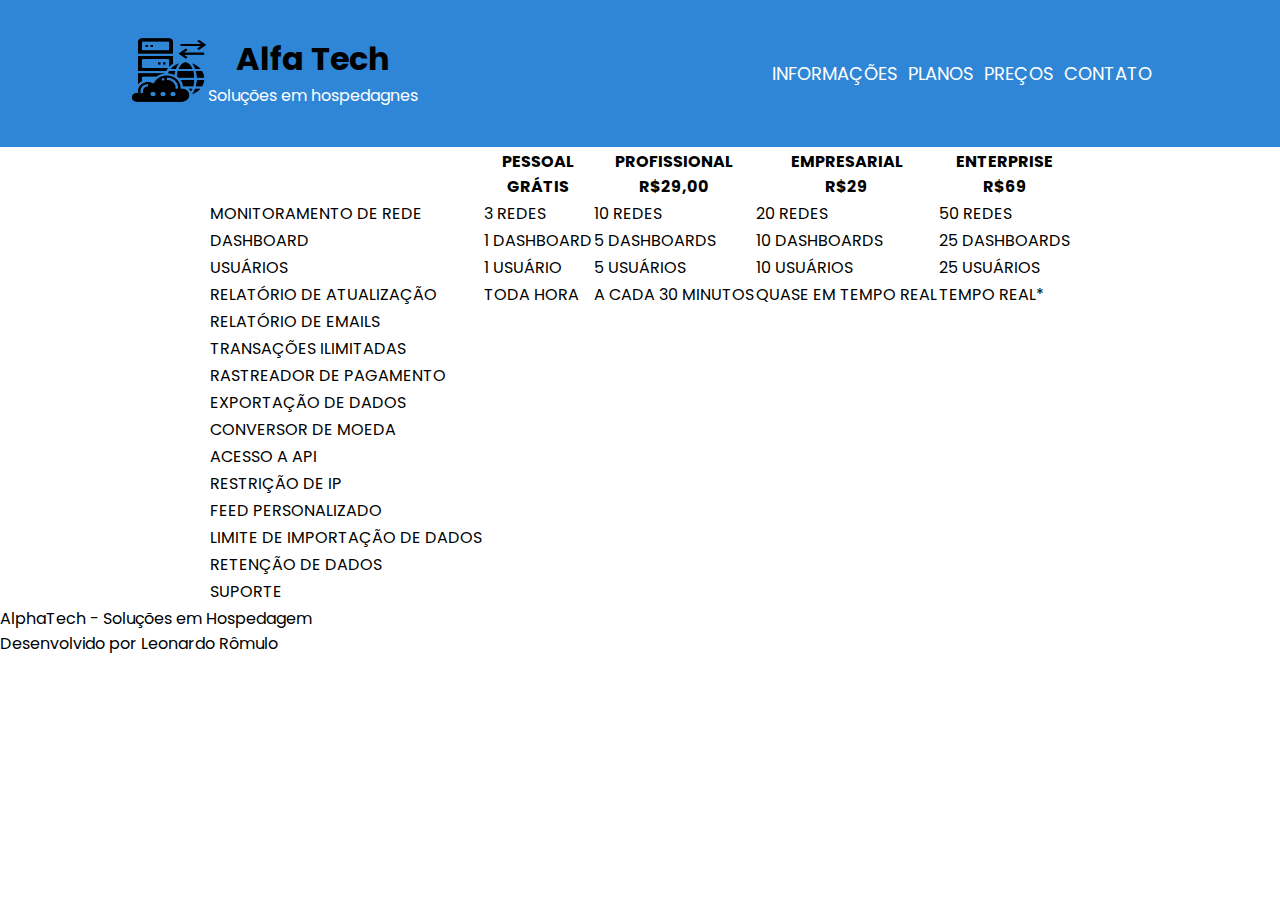
==== tabelaDePreços.html @ e64dbf24 "site da AlphaTech" ====
<!DOCTYPE html>
<html lang="pt-br">
    <head>
        <meta charset="UTF-8">
        <meta name="viewport" content="width=device-width, initial-scale=1.0">
        <link rel="stylesheet" href="css/tabelaDePrecos.css">
        <title>AlphaTech - Tabela de Preços</title>
    </head>
    <header class="topo">
        <div class="container">
            <div class="box-logo">
                <a href="index.html">
                    <img src="assets/logo-icone-escuro.png" alt class="img-logo">
                </a>
                <div class="texto-cabecalho">
                    <h1>Alfa Tech</h1>
                    <p class="slogan">Soluções em hospedagnes</p>
                </div>
            </div>
            
            <nav class="box-menu">
                <a href>INFORMAÇÕES</a>
                <a href>PLANOS</a>
                <a href="tabelaDePreços.html">PREÇOS</a>
                <a href>CONTATO</a>
            </nav>
            
        </div>
    </header>

        <main>
            <table>

                <thead>
                    <tr>
                        <th></th>
                        <th>
                            <p>PESSOAL</p>
                            GRÁTIS
                        </th>
                        <th>
                            <p>PROFISSIONAL</p>
                            R$29,00
                        </th>
                        <th>
                            <p>EMPRESARIAL</p>
                            R$29
                        </th>
                        <th>
                            <p>ENTERPRISE</p>
                            R$69
                        </th>
                    </tr>
                </thead>

                <tbody>

                    <tr>
                        <td>MONITORAMENTO DE REDE</td>
                        <td>3 REDES</td>
                        <td>10 REDES</td>
                        <td>20 REDES</td>
                        <td>50 REDES</td>
                    </tr>
                    
                    <tr>
                        <td>DASHBOARD</td>
                        <td>1 DASHBOARD</td>
                        <td>5 DASHBOARDS</td>
                        <td>10 DASHBOARDS</td>
                        <td>25 DASHBOARDS</td>
                    </tr>

                    <tr>
                        <td>USUÁRIOS</td>
                        <td>1 USUÁRIO</td>
                        <td>5 USUÁRIOS</td>
                        <td>10 USUÁRIOS</td>
                        <td>25 USUÁRIOS</td>
                    </tr>

                    <tr>
                        <td>RELATÓRIO DE ATUALIZAÇÃO</td>
                        <td>TODA HORA</td>
                        <td>A CADA 30 MINUTOS</td>
                        <td>QUASE EM TEMPO REAL</td>
                        <td>TEMPO REAL*</td>
                    </tr>

                    <tr>
                        <td>RELATÓRIO DE EMAILS</td>
                        <td></td>
                        <td></td>
                        <td></td>
                        <td></td>
                    </tr>

                    <tr>
                        <td>TRANSAÇÕES ILIMITADAS</td>
                        <td></td>
                        <td></td>
                        <td></td>
                        <td></td>
                    </tr>

                    <tr>
                        <td>RASTREADOR DE PAGAMENTO</td>
                        <td></td>
                        <td></td>
                        <td></td>
                        <td></td>
                    </tr>

                    <tr>
                        <td>EXPORTAÇÃO DE DADOS</td>
                        <td></td>
                        <td></td>
                        <td></td>
                        <td></td>
                    </tr>

                    <tr>
                        <td>CONVERSOR DE MOEDA</td>
                        <td></td>
                        <td></td>
                        <td></td>
                        <td></td>
                    </tr>

                    <tr>
                        <td>ACESSO A API</td>
                        <td></td>
                        <td></td>
                        <td></td>
                        <td></td>
                    </tr>

                    <tr>
                        <td>RESTRIÇÃO DE IP</td>
                        <td></td>
                        <td></td>
                        <td></td>
                        <td></td>
                    </tr>

                    <tr>
                        <td>FEED PERSONALIZADO</td>
                        <td></td>
                        <td></td>
                        <td></td>
                        <td></td>
                    </tr>

                    <tr>
                        <td>LIMITE DE IMPORTAÇÃO DE DADOS</td>
                        <td></td>
                        <td></td>
                        <td></td>
                        <td></td>
                    </tr>

                    <tr>
                        <td>RETENÇÃO DE DADOS</td>
                        <td></td>
                        <td></td>
                        <td></td>
                        <td></td>
                    </tr>

                    <tr>
                        <td>SUPORTE</td>
                        <td></td>
                        <td></td>
                        <td></td>
                        <td></td>
                    </tr>

                </tbody>
            </table>
        </main>
        <footer>
            <p>AlphaTech - Soluções em Hospedagem</p>
            <p>Desenvolvido por Leonardo Rômulo</p>
        </footer>
    </body>
</html>
---- css/tabelaDePrecos.css ----
@import url('https://fonts.googleapis.com/css2?family=Inter:ital,opsz,wght@0,14..32,100..900;1,14..32,100..900&family=Poppins:ital,wght@0,100;0,200;0,300;0,400;0,500;0,600;0,700;0,800;0,900;1,100;1,200;1,300;1,400;1,500;1,600;1,700;1,800;1,900&display=swap');


* {
    margin: 0;
    padding: 0;
    box-sizing: border-box;
    font-family: "poppins", sans-serif;
    text-decoration: none;
    margin: 0 auto;
}


/* topo */


.topo{
    width: 100%;
    display: flex;
    background-color: #2f86d6;
}

.container {
    padding: 35px 0;
    width: 1024px;
    display: flex;
    flex-wrap: wrap;
    align-items: center;
}

.box-logo {
    display: flex;
    flex-wrap: wrap;
    margin-left: 0;

}

.topo img{
    width: 80px;
    height: 70px;
}

.texto-cabecalho{
    display: flex;
    flex-direction: column;
}

.texto-cabecalho p {
    color: #fff;
}



.box-menu {
    display: flex;
    gap: 10px;
    margin-right: 0;
}

.topo  a{
    font-size: 18px;
    color: #fff;
}

.slogan {
    font-size: 16px;
}
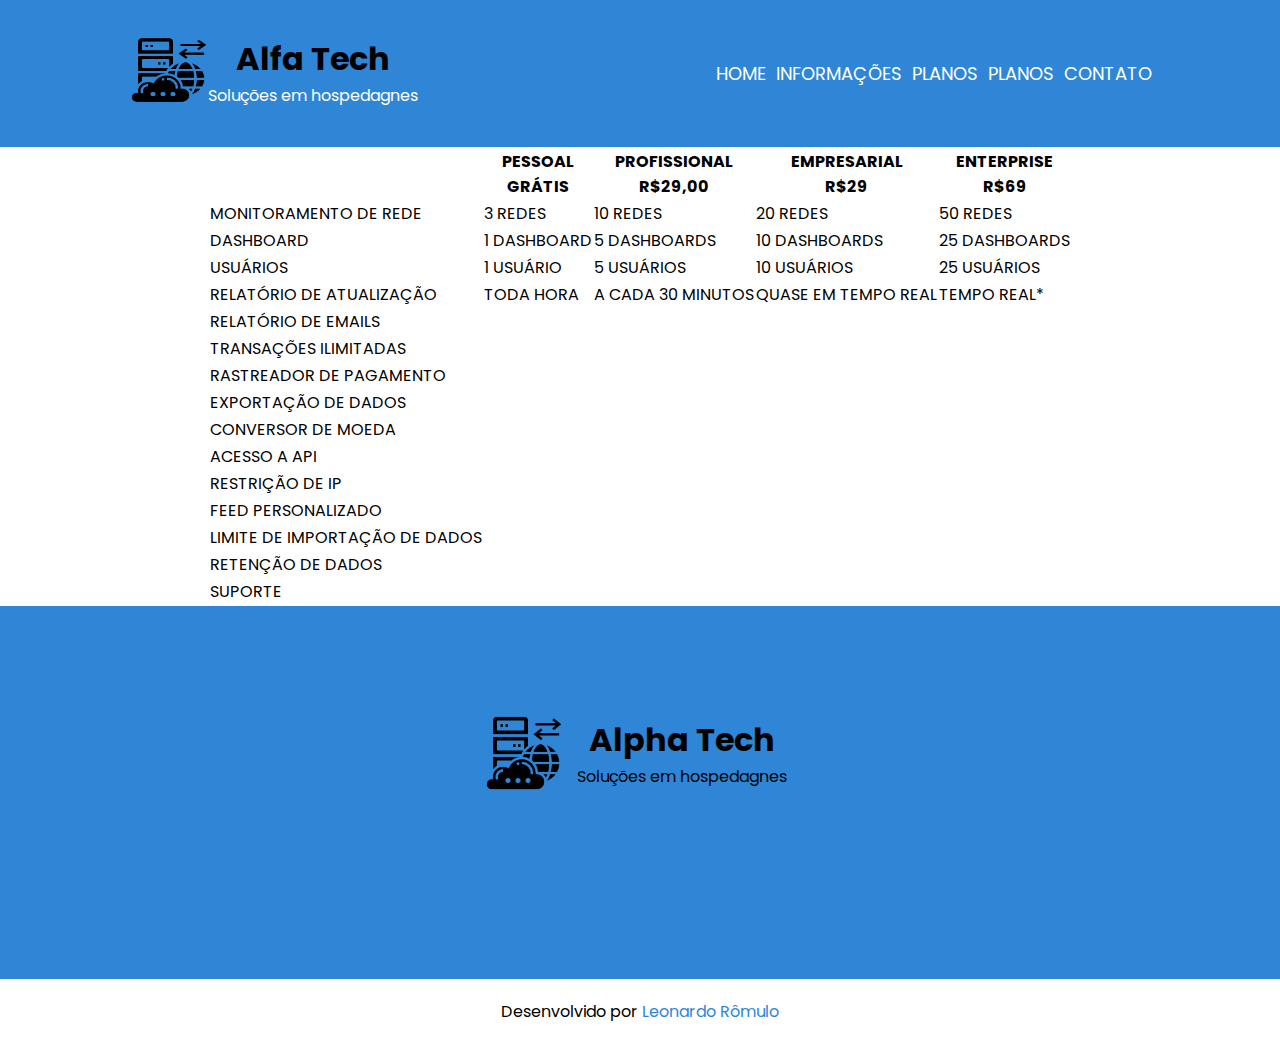
==== commit aa559664: "home page finalizada" ====
--- a/tabelaDePreços.html
+++ b/tabelaDePreços.html
@@ -19,10 +19,11 @@
             </div>
             
             <nav class="box-menu">
-                <a href>INFORMAÇÕES</a>
-                <a href>PLANOS</a>
-                <a href="tabelaDePreços.html">PREÇOS</a>
-                <a href>CONTATO</a>
+                <a href="home.html">HOME</a>
+                <a href="home.html#informacao">INFORMAÇÕES</a>
+                <a href="home.html#informacao">PLANOS</a>
+                <a href="home.html#planos">PLANOS</a>
+                <a href="home.html#contato">CONTATO</a>
             </nav>
             
         </div>
@@ -178,9 +179,20 @@
                 </tbody>
             </table>
         </main>
-        <footer>
-            <p>AlphaTech - Soluções em Hospedagem</p>
-            <p>Desenvolvido por Leonardo Rômulo</p>
-        </footer>
+
+            <footer id="contatos">
+                <div class="box-logo-rodape">
+                    <img src="assets/logo-icone-escuro.png" alt
+                        class="img-logo-rodape" />
+                    <div class="txt-logo-rodape">
+                        <h1 >Alpha Tech</h1>
+                        <p class="slogan">Soluções em
+                            hospedagnes</p>
+                    </div>
+                </div>
+            </footer>
+            <div class="autor">
+                <p>Desenvolvido por <span>Leonardo Rômulo</span> </p>
+            </div>
     </body>
 </html>--- a/css/tabelaDePrecos.css
+++ b/css/tabelaDePrecos.css
@@ -10,6 +10,9 @@
     margin: 0 auto;
 }
 
+span {
+    color: #2f86d6;
+}
 
 /* topo */
 
@@ -65,3 +68,36 @@
 .slogan {
     font-size: 16px;
 }
+
+/* rodape */
+
+footer {
+    padding: 100px 0;
+    width: 100%;
+    background-color: #2f86d6;
+}
+.box-logo-rodape {
+    width: 320px;
+    display: flex;
+    flex-wrap: wrap;
+    align-items: center;
+    margin-bottom: 80px;
+}
+.box-logo-rodape img {
+    width: 80px;
+    height: 80px;
+}
+.txt-logo-rodape {
+    display: flex;
+    flex-direction: column;
+    align-items: center;
+    margin-left: 0;
+    padding: 10px;
+}
+
+.autor {
+    background-color: #fff;
+    width: 100%;
+    padding: 20px 0;
+    text-align: center;
+}
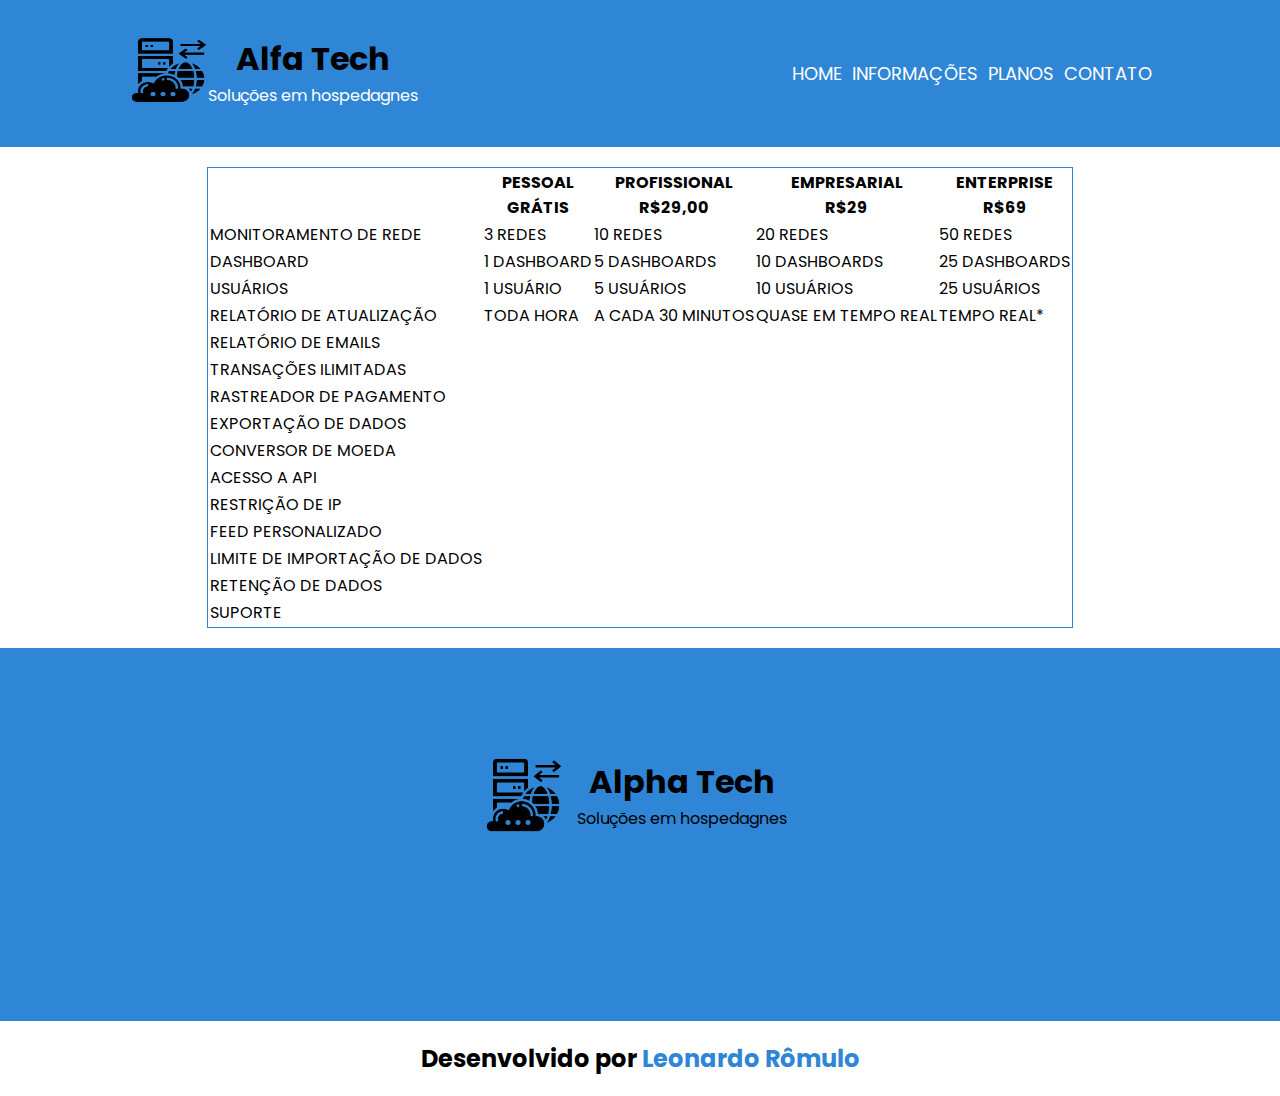
==== commit bd7f5205: "finalização 1" ====
--- a/tabelaDePreços.html
+++ b/tabelaDePreços.html
@@ -19,11 +19,10 @@
             </div>
             
             <nav class="box-menu">
-                <a href="home.html">HOME</a>
-                <a href="home.html#informacao">INFORMAÇÕES</a>
-                <a href="home.html#informacao">PLANOS</a>
-                <a href="home.html#planos">PLANOS</a>
-                <a href="home.html#contato">CONTATO</a>
+                <a href="index.html">HOME</a>
+                <a href="index.html#informacao">INFORMAÇÕES</a>
+                <a href="index.html#planos">PLANOS</a>
+                <a href="index.html#contato">CONTATO</a>
             </nav>
             
         </div>
@@ -192,7 +191,7 @@
                 </div>
             </footer>
             <div class="autor">
-                <p>Desenvolvido por <span>Leonardo Rômulo</span> </p>
+                <h2>Desenvolvido por <span>Leonardo Rômulo</span> </h2>
             </div>
     </body>
 </html>--- a/css/tabelaDePrecos.css
+++ b/css/tabelaDePrecos.css
@@ -69,6 +69,15 @@
     font-size: 16px;
 }
 
+
+/* tabela */
+
+table {
+    border: 1px solid #2f86d6;
+    margin: 20px auto;
+}
+
+
 /* rodape */
 
 footer {
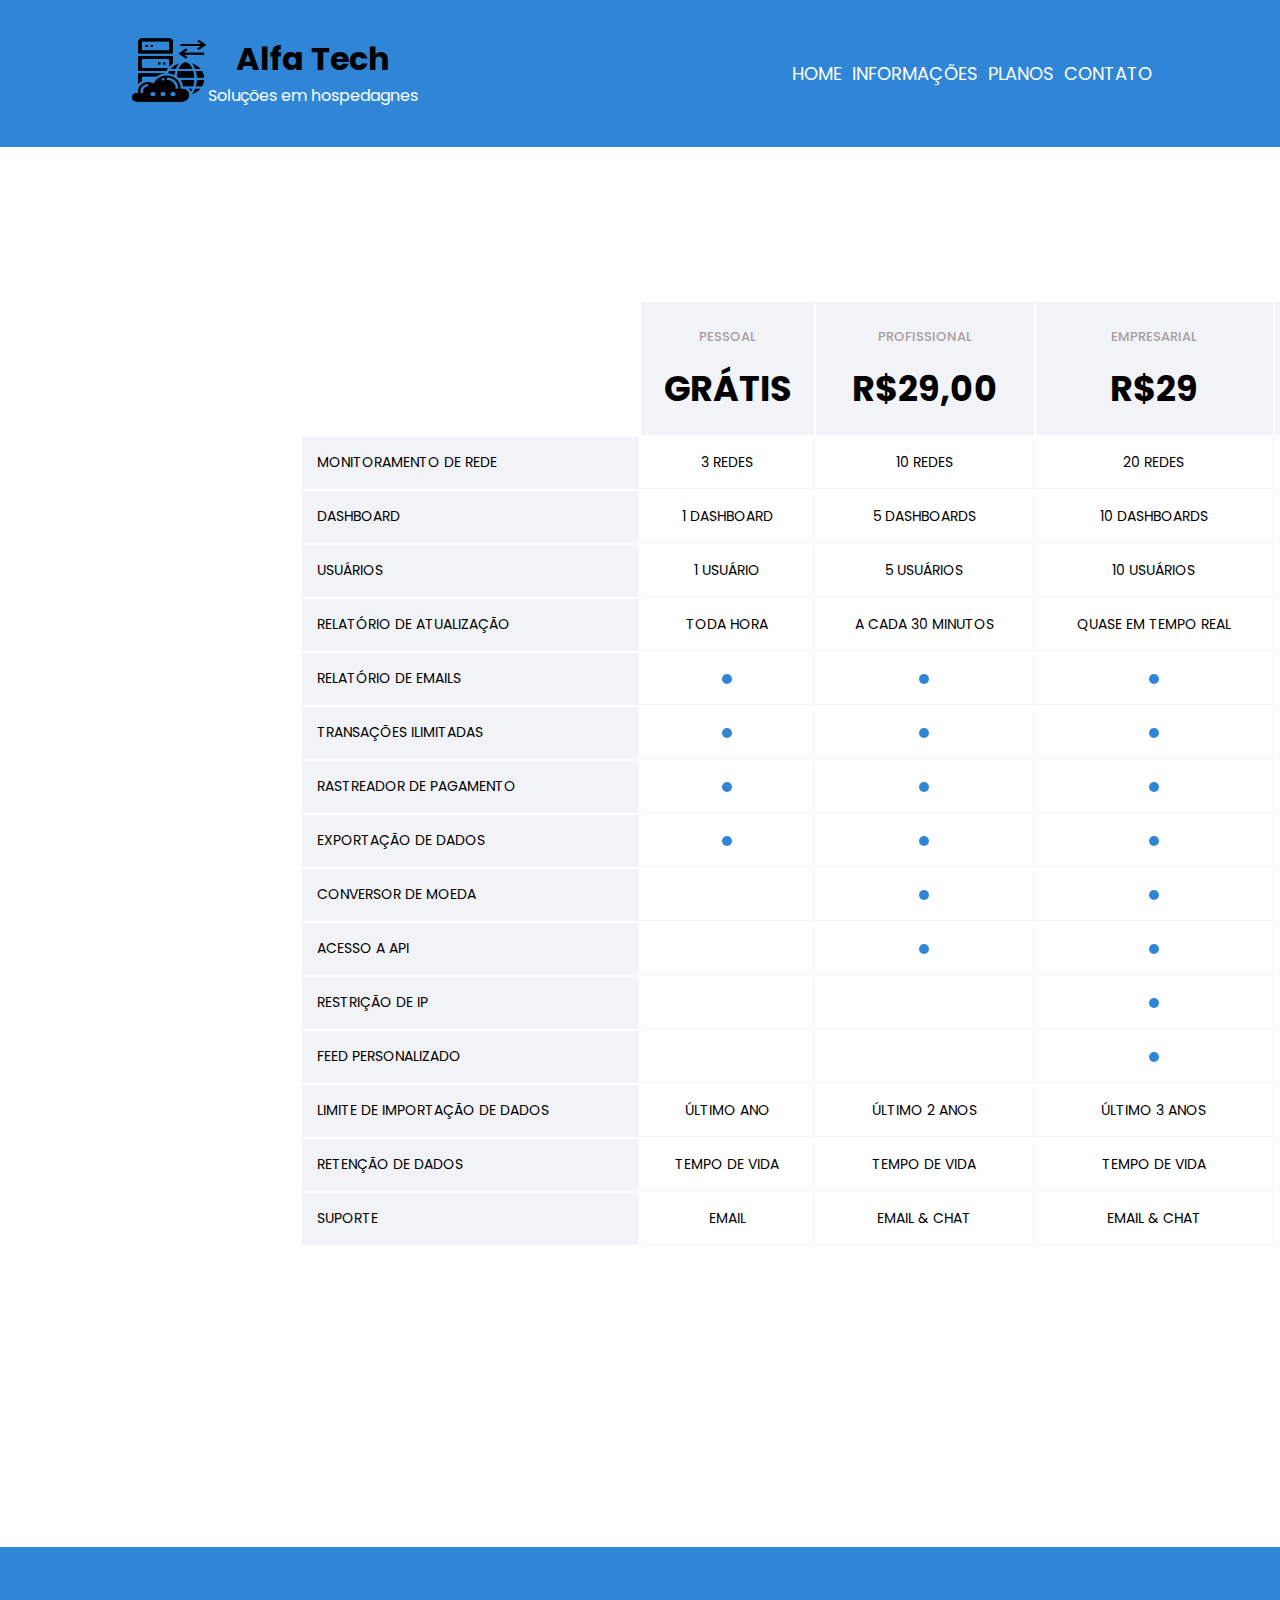
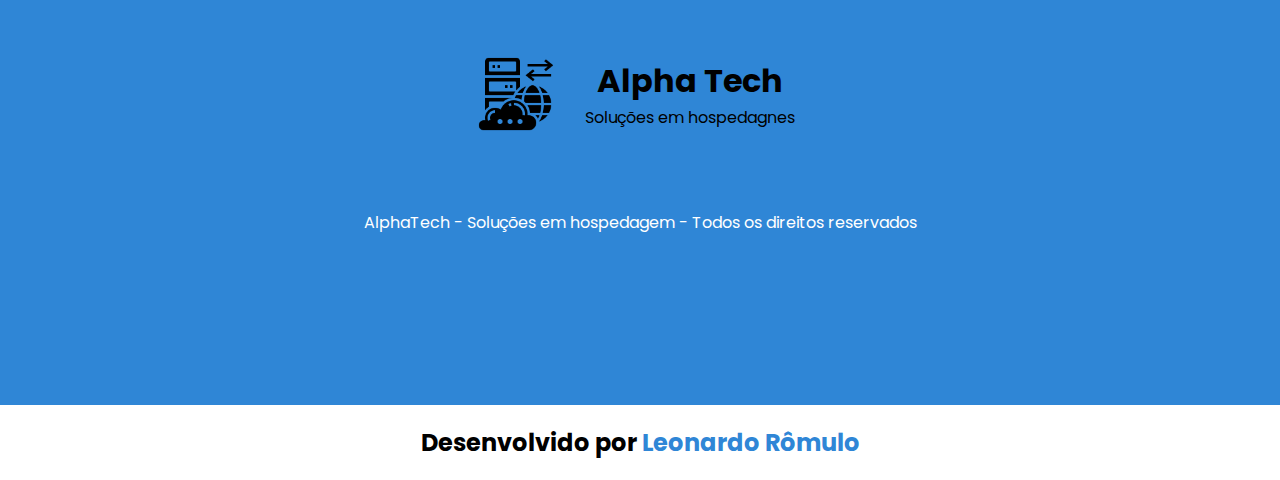
==== commit 3bb51291: "att v1.1" ====
--- a/tabelaDePreços.html
+++ b/tabelaDePreços.html
@@ -6,49 +6,54 @@
         <link rel="stylesheet" href="css/tabelaDePrecos.css">
         <title>AlphaTech - Tabela de Preços</title>
     </head>
-    <header class="topo">
-        <div class="container">
-            <div class="box-logo">
-                <a href="index.html">
-                    <img src="assets/logo-icone-escuro.png" alt class="img-logo">
-                </a>
-                <div class="texto-cabecalho">
-                    <h1>Alfa Tech</h1>
-                    <p class="slogan">Soluções em hospedagnes</p>
+    <body>
+
+        <header class="topo">
+
+            <div class="container">
+
+                <div class="box-logo">
+                    <a href="index.html">
+                        <img src="assets/logo-icone-escuro.png" alt
+                            class="img-logo">
+                    </a>
+                    <div class="texto-cabecalho">
+                        <h1>Alfa Tech</h1>
+                        <p class="slogan">Soluções em hospedagnes</p>
+                    </div>
                 </div>
+
+                <nav class="box-menu">
+                    <a href="index.html">HOME</a>
+                    <a href="index.html#informacao">INFORMAÇÕES</a>
+                    <a href="index.html#planos">PLANOS</a>
+                    <a href="index.html#contatos">CONTATO</a>
+                </nav>
+
             </div>
-            
-            <nav class="box-menu">
-                <a href="index.html">HOME</a>
-                <a href="index.html#informacao">INFORMAÇÕES</a>
-                <a href="index.html#planos">PLANOS</a>
-                <a href="index.html#contato">CONTATO</a>
-            </nav>
-            
-        </div>
-    </header>
+        </header>
 
         <main>
             <table>
 
                 <thead>
                     <tr>
-                        <th></th>
+                        <th class="escondida"></th>
                         <th>
                             <p>PESSOAL</p>
-                            GRÁTIS
+                            <h3>GRÁTIS</h3>
                         </th>
                         <th>
                             <p>PROFISSIONAL</p>
-                            R$29,00
+                            <h3> R$29,00</h3>
                         </th>
                         <th>
                             <p>EMPRESARIAL</p>
-                            R$29
+                            <h3>R$29</h3>
                         </th>
                         <th>
                             <p>ENTERPRISE</p>
-                            R$69
+                            <h3>R$69</h3>
                         </th>
                     </tr>
                 </thead>
@@ -56,15 +61,15 @@
                 <tbody>
 
                     <tr>
-                        <td>MONITORAMENTO DE REDE</td>
+                        <td class="alinhamento">MONITORAMENTO DE REDE</td>
                         <td>3 REDES</td>
                         <td>10 REDES</td>
                         <td>20 REDES</td>
                         <td>50 REDES</td>
                     </tr>
-                    
-                    <tr>
-                        <td>DASHBOARD</td>
+
+                    <tr>
+                        <td class="alinhamento">DASHBOARD</td>
                         <td>1 DASHBOARD</td>
                         <td>5 DASHBOARDS</td>
                         <td>10 DASHBOARDS</td>
@@ -72,7 +77,7 @@
                     </tr>
 
                     <tr>
-                        <td>USUÁRIOS</td>
+                        <td class="alinhamento">USUÁRIOS</td>
                         <td>1 USUÁRIO</td>
                         <td>5 USUÁRIOS</td>
                         <td>10 USUÁRIOS</td>
@@ -80,7 +85,7 @@
                     </tr>
 
                     <tr>
-                        <td>RELATÓRIO DE ATUALIZAÇÃO</td>
+                        <td class="alinhamento">RELATÓRIO DE ATUALIZAÇÃO</td>
                         <td>TODA HORA</td>
                         <td>A CADA 30 MINUTOS</td>
                         <td>QUASE EM TEMPO REAL</td>
@@ -88,110 +93,115 @@
                     </tr>
 
                     <tr>
-                        <td>RELATÓRIO DE EMAILS</td>
-                        <td></td>
-                        <td></td>
-                        <td></td>
-                        <td></td>
-                    </tr>
-
-                    <tr>
-                        <td>TRANSAÇÕES ILIMITADAS</td>
-                        <td></td>
-                        <td></td>
-                        <td></td>
-                        <td></td>
-                    </tr>
-
-                    <tr>
-                        <td>RASTREADOR DE PAGAMENTO</td>
-                        <td></td>
-                        <td></td>
-                        <td></td>
-                        <td></td>
-                    </tr>
-
-                    <tr>
-                        <td>EXPORTAÇÃO DE DADOS</td>
-                        <td></td>
-                        <td></td>
-                        <td></td>
-                        <td></td>
-                    </tr>
-
-                    <tr>
-                        <td>CONVERSOR DE MOEDA</td>
-                        <td></td>
-                        <td></td>
-                        <td></td>
-                        <td></td>
-                    </tr>
-
-                    <tr>
-                        <td>ACESSO A API</td>
-                        <td></td>
-                        <td></td>
-                        <td></td>
-                        <td></td>
-                    </tr>
-
-                    <tr>
-                        <td>RESTRIÇÃO DE IP</td>
-                        <td></td>
-                        <td></td>
-                        <td></td>
-                        <td></td>
-                    </tr>
-
-                    <tr>
-                        <td>FEED PERSONALIZADO</td>
-                        <td></td>
-                        <td></td>
-                        <td></td>
-                        <td></td>
-                    </tr>
-
-                    <tr>
-                        <td>LIMITE DE IMPORTAÇÃO DE DADOS</td>
-                        <td></td>
-                        <td></td>
-                        <td></td>
-                        <td></td>
-                    </tr>
-
-                    <tr>
-                        <td>RETENÇÃO DE DADOS</td>
-                        <td></td>
-                        <td></td>
-                        <td></td>
-                        <td></td>
-                    </tr>
-
-                    <tr>
-                        <td>SUPORTE</td>
-                        <td></td>
-                        <td></td>
-                        <td></td>
-                        <td></td>
+                        <td class="alinhamento">RELATÓRIO DE EMAILS</td>
+                        <td> <div class="check"></div></td>
+                        <td> <div class="check"></div></td>
+                        <td> <div class="check"></div></td>
+                        <td> <div class="check"></div></td>
+                    </tr>
+
+                    <tr>
+                        <td class="alinhamento">TRANSAÇÕES ILIMITADAS</td>
+                        <td> <div class="check"></div></td>
+                        <td> <div class="check"></div></td>
+                        <td> <div class="check"></div></td>
+                        <td> <div class="check"></div></td>
+
+                    </tr>
+
+                    <tr>
+                        <td class="alinhamento">RASTREADOR DE PAGAMENTO</td>
+                        <td> <div class="check"></div></td>
+                        <td> <div class="check"></div></td>
+                        <td> <div class="check"></div></td>
+                        <td> <div class="check"></div></td>
+                    </tr>
+
+                    <tr>
+                        <td class="alinhamento">EXPORTAÇÃO DE DADOS</td>
+                        <td> <div class="check"></div></td>
+                        <td> <div class="check"></div></td>
+                        <td> <div class="check"></div></td>
+                        <td> <div class="check"></div></td>
+                    </tr>
+
+                    <tr>
+                        <td class="alinhamento">CONVERSOR DE MOEDA</td>
+                        <td></td>
+                        <td> <div class="check"></div></td>
+                        <td> <div class="check"></div></td>
+                        <td> <div class="check"></div></td>
+                    </tr>
+
+                    <tr>
+                        <td class="alinhamento">ACESSO A API</td>
+                        <td></td>
+                        <td> <div class="check"></div></td>
+                        <td> <div class="check"></div></td>
+                        <td> <div class="check"></div></td>
+                    </tr>
+
+                    <tr>
+                        <td class="alinhamento">RESTRIÇÃO DE IP</td>
+                        <td></td>
+                        <td></td>
+                        <td> <div class="check"></div></td>
+                        <td> <div class="check"></div></td>
+
+                    </tr>
+
+                    <tr>
+                        <td class="alinhamento">FEED PERSONALIZADO</td>
+                        <td></td>
+                        <td></td>
+                        <td> <div class="check"></div></td>
+                        <td> <div class="check"></div></td>
+                    </tr>
+
+                    <tr>
+                        <td class="alinhamento">LIMITE DE IMPORTAÇÃO DE
+                            DADOS</td>
+                        <td>ÚLTIMO ANO</td>
+                        <td>ÚLTIMO 2 ANOS</td>
+                        <td>ÚLTIMO 3 ANOS</td>
+                        <td>ÚLTIMO 3 ANOS</td>
+                    </tr>
+
+                    <tr>
+                        <td class="alinhamento">RETENÇÃO DE DADOS</td>
+                        <td>TEMPO DE VIDA</td>
+                        <td>TEMPO DE VIDA</td>
+                        <td>TEMPO DE VIDA</td>
+                        <td>TEMPO DE VIDA</td>
+                    </tr>
+
+                    <tr>
+                        <td class="alinhamento">SUPORTE</td>
+                        <td>EMAIL</td>
+                        <td>EMAIL & CHAT</td>
+                        <td>EMAIL & CHAT</td>
+                        <td>EMAIL, CHAT & VOICE</td>
                     </tr>
 
                 </tbody>
             </table>
         </main>
 
-            <footer id="contatos">
-                <div class="box-logo-rodape">
-                    <img src="assets/logo-icone-escuro.png" alt
-                        class="img-logo-rodape" />
-                    <div class="txt-logo-rodape">
-                        <h1 >Alpha Tech</h1>
-                        <p class="slogan">Soluções em
-                            hospedagnes</p>
-                    </div>
+        <footer id="contatos">
+            <div class="box-logo-rodape">
+                <img src="assets/logo-icone-escuro.png" alt
+                    class="img-logo-rodape" />
+                <div class="txt-logo-rodape">
+                    <h1>Alpha Tech</h1>
+                    <p class="slogan">Soluções em
+                        hospedagnes</p>
                 </div>
-            </footer>
-            <div class="autor">
-                <h2>Desenvolvido por <span>Leonardo Rômulo</span> </h2>
             </div>
+            <p>AlphaTech - Soluções em hospedagem - Todos os direitos
+                reservados</p>
+        </footer>
+        <div class="autor">
+            <h2>Desenvolvido por <span>Leonardo Rômulo</span> </h2>
+        </div>
     </body>
 </html>--- a/css/tabelaDePrecos.css
+++ b/css/tabelaDePrecos.css
@@ -17,10 +17,11 @@
 /* topo */
 
 
-.topo{
+.topo {
     width: 100%;
     display: flex;
     background-color: #2f86d6;
+    position: fixed;
 }
 
 .container {
@@ -38,12 +39,12 @@
 
 }
 
-.topo img{
+.topo img {
     width: 80px;
     height: 70px;
 }
 
-.texto-cabecalho{
+.texto-cabecalho {
     display: flex;
     flex-direction: column;
 }
@@ -60,7 +61,7 @@
     margin-right: 0;
 }
 
-.topo  a{
+.topo a {
     font-size: 18px;
     color: #fff;
 }
@@ -72,11 +73,66 @@
 
 /* tabela */
 
+main {
+    width: 100%;
+    padding: 300px;
+}
+main table {
+    margin: auto;
+}
 table {
-    border: 1px solid #2f86d6;
-    margin: 20px auto;
+    width: 1200px;
+    margin: auto;
+    border-radius: 4px;
+    margin: 100px auto;
+}
+.escondida {
+    visibility: hidden;
+}
+table thead th {
+    text-align: center;
+    margin: auto;
+    background-color: #f1f3f7;
+    ;
 }
 
+table thead th h3 {
+    font-size: 35px;
+    margin-bottom: 20px;
+}
+
+table thead th p {
+    max-width: 150px;
+    margin: 15px auto;
+    padding-top: 10px;
+    font-size: 13px;
+    font-weight: 500;
+    color: #a89f9f;
+}
+
+.alinhamento {
+    background-color: #f1f3f7;
+    text-align: left
+}
+
+table tbody  td {
+    font-size: 14px;
+    max-width: 1024px;
+    text-align: center;
+    padding: 15px;
+    border-bottom: 1px solid #f1f3f7;
+    border-right: 1px solid #f1f3f7;
+}
+
+.check {
+    width: 10px;
+    height: 10px;
+    margin: auto;
+    background-color: #2f86d6;
+    border-radius: 100%;
+
+
+}
 
 /* rodape */
 
@@ -85,17 +141,30 @@
     width: 100%;
     background-color: #2f86d6;
 }
+
+footer> p {
+    color: #fff;
+    text-align: center;
+    font-size: 16px;
+    margin: 20px 0 70px;;
+}
+
 .box-logo-rodape {
-    width: 320px;
+    width: 370px;
     display: flex;
     flex-wrap: wrap;
     align-items: center;
-    margin-bottom: 80px;
+    margin-bottom: 70px;
 }
+.box-logo-rodape img {
+    width: 80px;
+}
+
 .box-logo-rodape img {
     width: 80px;
     height: 80px;
 }
+
 .txt-logo-rodape {
     display: flex;
     flex-direction: column;
